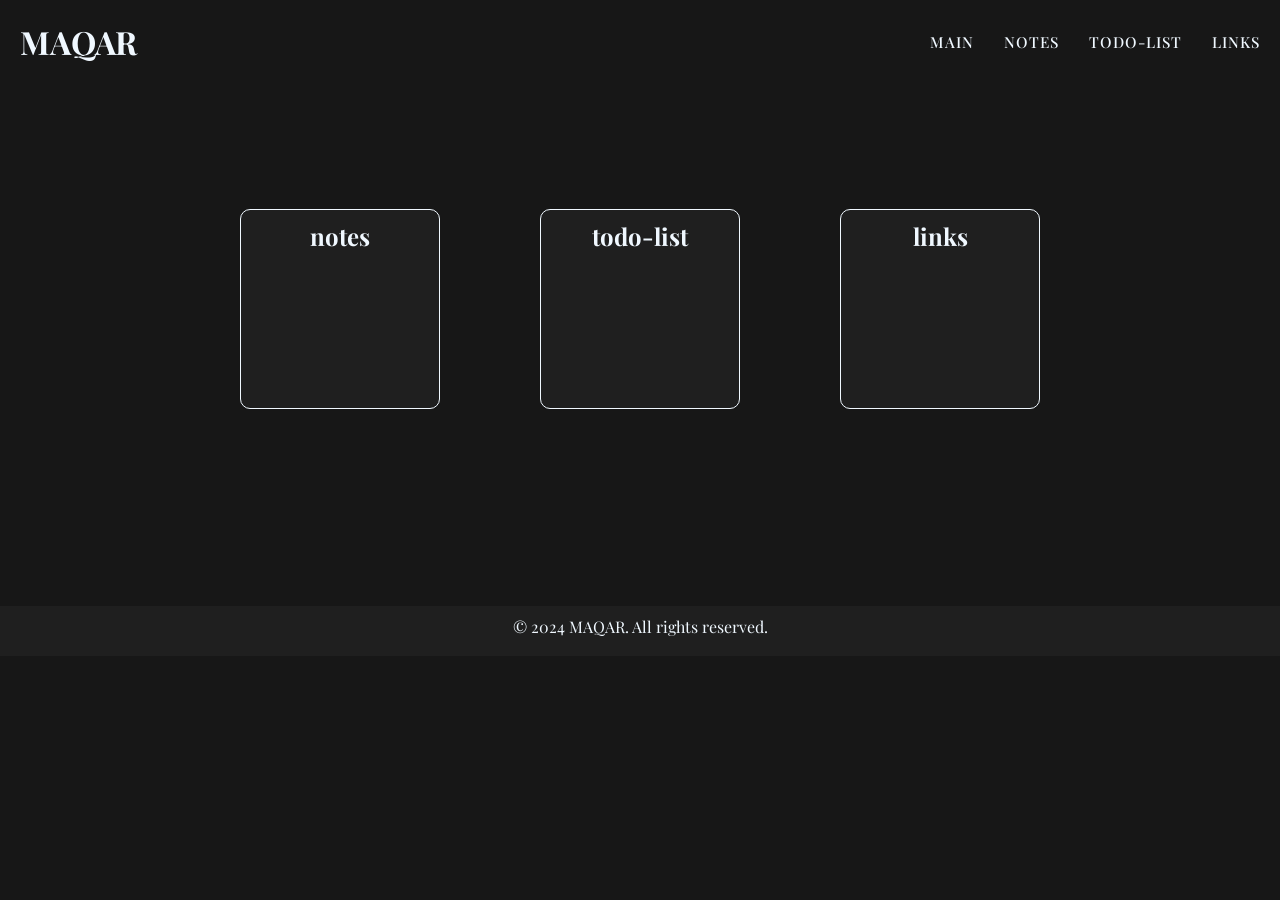
==== index.html @ eadbb210 "" ====
<!DOCTYPE html>
<html lang="en">
<head>
    <meta charset="UTF-8">
    <meta name="viewport" content="width=device-width, initial-scale=1.0">
    <title>MAQAR</title>
    <link rel="stylesheet" href="style.css">
     <link rel="preconnect" href="https://fonts.googleapis.com">
    <link rel="preconnect" href="https://fonts.gstatic.com" crossorigin>
    <link href="https://fonts.googleapis.com/css2?family=Playfair+Display:ital,wght@0,400..900;1,400..900&display=swap" rel="stylesheet">
</head>
<body>
    <main>
        <header>
            <h1>MAQAR</h1>
            <NAv>
                <ul>
                    <LI><a href="dashboard.html">MAIN</a></LI>
                    <LI><a href="notes.html">NOTES</a></LI>
                    <LI><a href="todo-list.html">TODO-LIST</a></LI>
                    <LI><a href="links.html">LINKS</a></LI>
                </ul>
            </NAv>
            <!-- time goes here -->
        </header><br><br><br><br><br><br>
        <section id="cardsContainer">

            <div id="cards">
                <div id="cardHeader"><img src="" alt=""><h2 > <a href="notes.html">notes</a></h2></div>
                

            </div>

            <div id="cards">
                <div id="cardHeader"><img src="" alt=""><h2 > <a href="todo-list.html">todo-list</a></h2></div>
                
            </div>

            <div id="cards">
                <div id="cardHeader"><img src="" alt=""><h2 > <a href="links.html">links</a></h2></div> 
            </div>

        </section>
        <br><br><br><br><br><br><br>
    </main>
    <footer>
        <p>© 2024 MAQAR. All rights reserved.</p>
    </footer>
     <script src="index.js"></script>
</body> 
</html>
---- style.css ----
*{
    margin: 0;
    padding: 0;
    box-sizing: border-box;
    font-family: "Playfair Display", serif;
    color:aliceblue;
    
}
 body{
    background-color: #171717;
    font-family: "Playfair Display", serif;
    
}

nav {
  position: static;
}

nav ul {
  list-style: none;
  display: flex;
  flex-wrap: wrap;
  gap: 30px;
  align-items: center;
}

nav a {
  text-decoration: none;
  color: aliceblue;
  font-size: 0.95rem;
  font-weight: 500;
  letter-spacing: 1px;
  position: relative;
  transition: 0.3s;
  text-transform: uppercase;
}

nav a::after {
  content: '';
  position: absolute;
  bottom: -5px;
  left: 0;
  width: 0;
  height: 2px;
  background-color: aliceblue;
  transition: 0.3s;
}

nav a:hover {
  color: aliceblue;
}

nav a:hover::after {
  width: 100%;
}

nav a.active {
  color: aliceblue;
}

nav a.active::after {
  width: 100%;
} 

header{
    display: flex;
    justify-content: space-between;
    align-items: center;
    flex-wrap: wrap;
    padding: 20px;
}

#cardsContainer{
    display: flex;
    gap: 100px;
    flex-wrap: wrap;
    justify-content: center;
    font-family: serif;
    align-items: center;
    
}
#cards{
    width: 200px;
    height: 200px;
    background-color: #1f1f1f;
    border-radius: 10px;
    display: flex;
    flex-direction: column;
    border: 1px solid aliceblue;
    transition:all 0.5s;
}
#cards:hover{
    border: 1px solid aliceblue;
    box-shadow: 0px 0px 20px aliceblue;
    scale: 1.2;
}

#cardHeader{
    display: flex;
    align-items: center;
    justify-content: center;
    padding: 10px;
} 

footer{
    color:    rgb(195, 195, 195);
    text-align: center;
    padding: 10px;
    margin-top: 50px;
    margin-bottom: 0;
    width: 100%;
    height: 50px;
    background-color: #1f1f1f;
    
}

a{
    text-decoration: none;
    color: aliceblue;
}
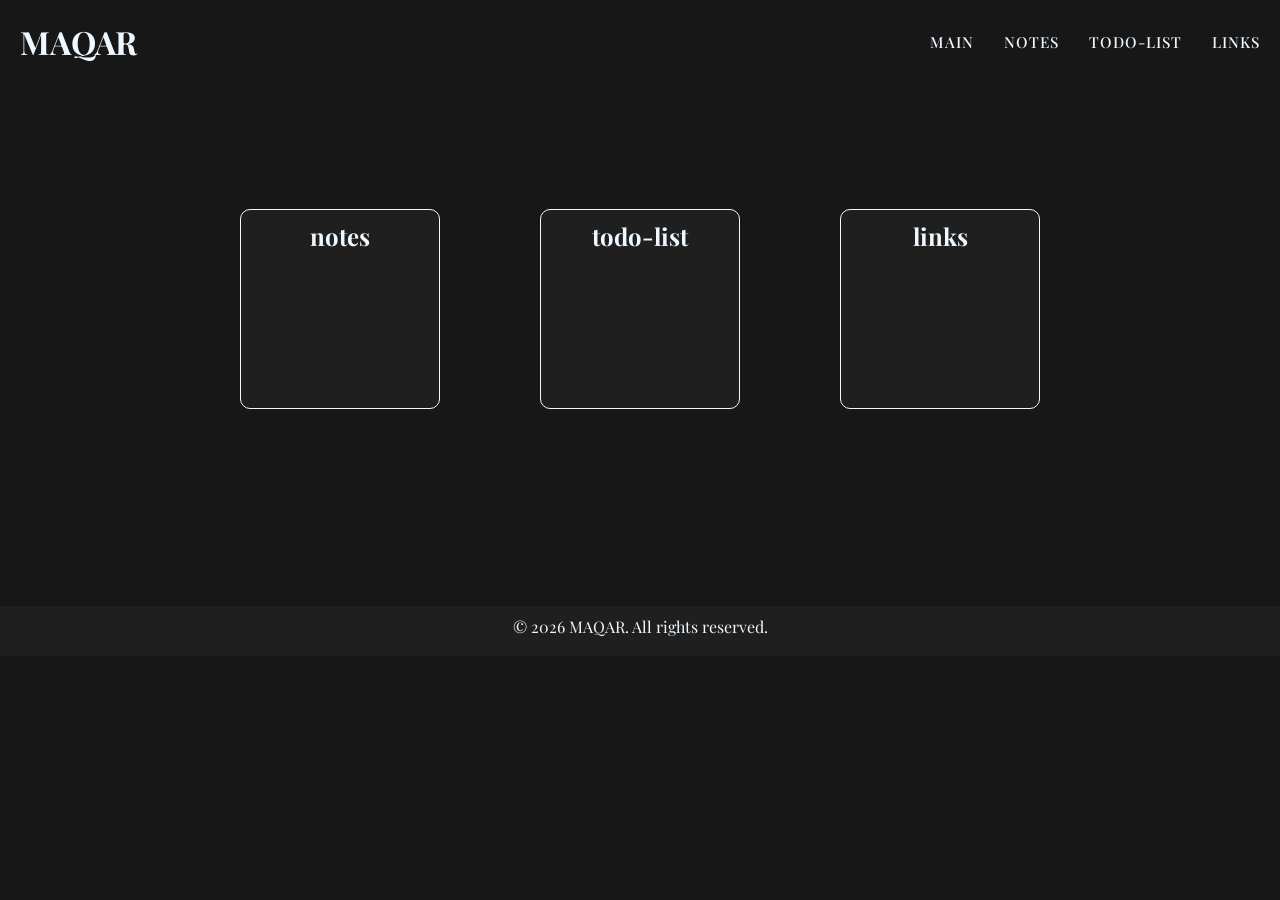
==== commit 3dca21cb: "" ====
--- a/index.html
+++ b/index.html
@@ -3,6 +3,7 @@
 <head>
     <meta charset="UTF-8">
     <meta name="viewport" content="width=device-width, initial-scale=1.0">
+    <link rel="icon" type="image/png" href="img/favicon.png">
     <title>MAQAR</title>
     <link rel="stylesheet" href="style.css">
      <link rel="preconnect" href="https://fonts.googleapis.com">
@@ -44,7 +45,7 @@
         <br><br><br><br><br><br><br>
     </main>
     <footer>
-        <p>© 2024 MAQAR. All rights reserved.</p>
+        <p>© 2026 MAQAR. All rights reserved.</p>
     </footer>
      <script src="index.js"></script>
 </body> 
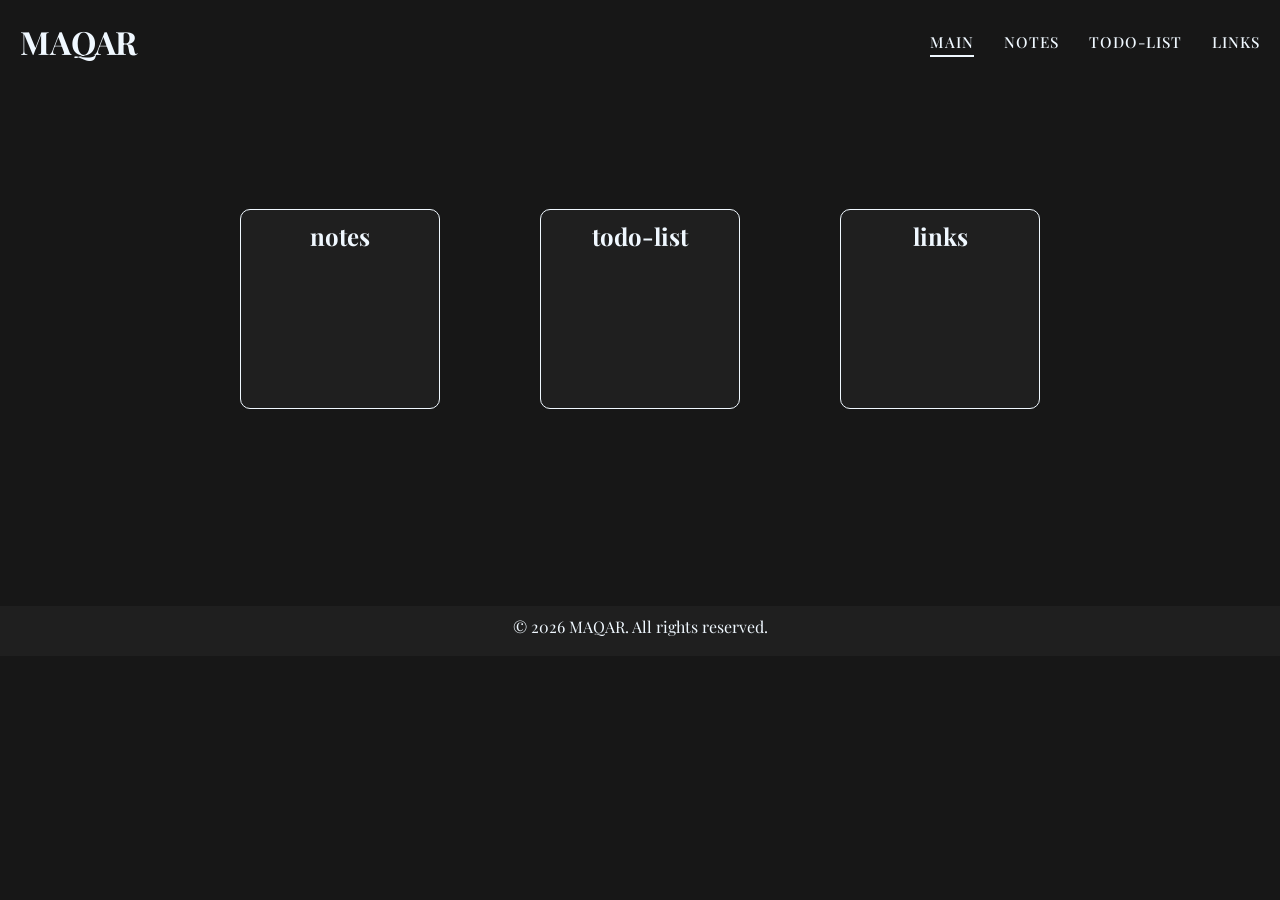
==== commit 344c12df: "fix header" ====
--- a/index.html
+++ b/index.html
@@ -16,7 +16,7 @@
             <h1>MAQAR</h1>
             <NAv>
                 <ul>
-                    <LI><a href="dashboard.html">MAIN</a></LI>
+                    <LI><a href="index.html">MAIN</a></LI>
                     <LI><a href="notes.html">NOTES</a></LI>
                     <LI><a href="todo-list.html">TODO-LIST</a></LI>
                     <LI><a href="links.html">LINKS</a></LI>
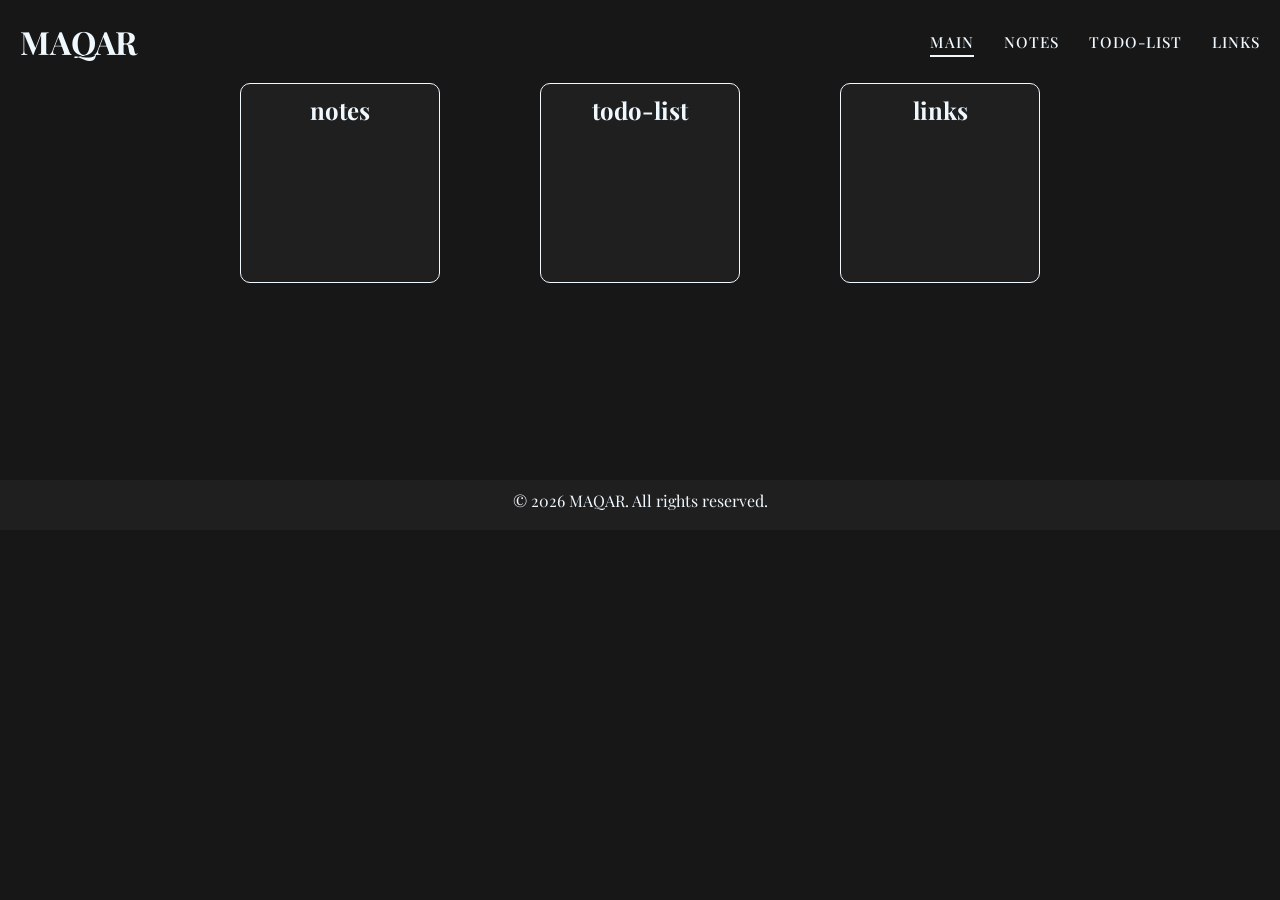
==== commit 7556ba1c: "" ====
--- a/index.html
+++ b/index.html
@@ -23,7 +23,7 @@
                 </ul>
             </NAv>
             <!-- time goes here -->
-        </header><br><br><br><br><br><br>
+        </header>
         <section id="cardsContainer">
 
             <div id="cards">
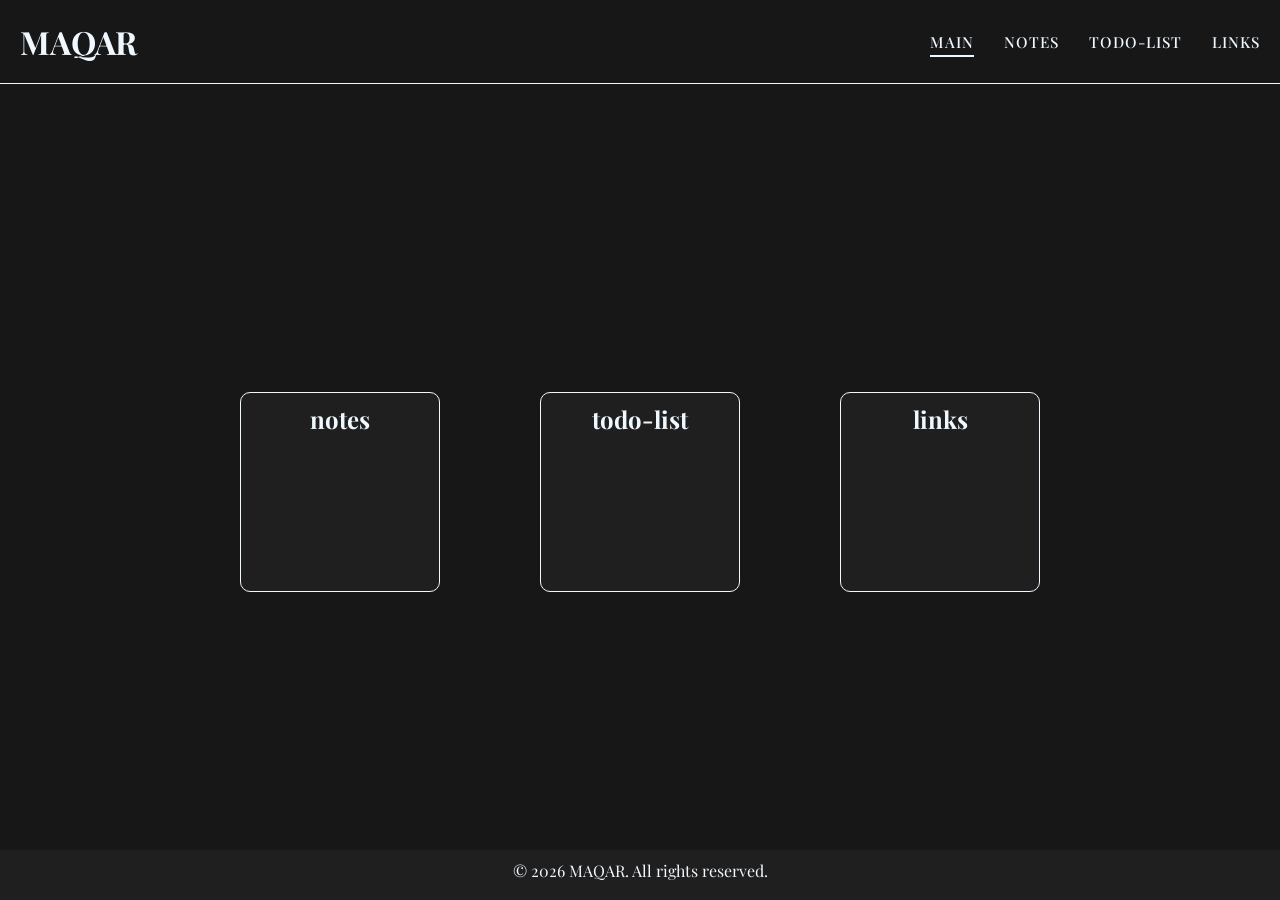
==== commit 1ee5fdb1: "styling fixes" ====
--- a/index.html
+++ b/index.html
@@ -11,19 +11,20 @@
     <link href="https://fonts.googleapis.com/css2?family=Playfair+Display:ital,wght@0,400..900;1,400..900&display=swap" rel="stylesheet">
 </head>
 <body>
+    <header>
+        <h1>MAQAR</h1>
+        <NAv>
+            <ul>
+                <LI><a href="index.html">MAIN</a></LI>
+                <LI><a href="notes.html">NOTES</a></LI>
+                <LI><a href="todo-list.html">TODO-LIST</a></LI>
+                <LI><a href="links.html">LINKS</a></LI>
+            </ul>
+        </NAv>
+        <!-- time goes here -->
+    </header>
     <main>
-        <header>
-            <h1>MAQAR</h1>
-            <NAv>
-                <ul>
-                    <LI><a href="index.html">MAIN</a></LI>
-                    <LI><a href="notes.html">NOTES</a></LI>
-                    <LI><a href="todo-list.html">TODO-LIST</a></LI>
-                    <LI><a href="links.html">LINKS</a></LI>
-                </ul>
-            </NAv>
-            <!-- time goes here -->
-        </header>
+        
         <section id="cardsContainer">
 
             <div id="cards">
@@ -42,7 +43,7 @@
             </div>
 
         </section>
-        <br><br><br><br><br><br><br>
+        
     </main>
     <footer>
         <p>© 2026 MAQAR. All rights reserved.</p>
--- a/style.css
+++ b/style.css
@@ -6,10 +6,19 @@
     color:aliceblue;
     
 }
- body{
-    background-color: #171717;
-    font-family: "Playfair Display", serif;
-    
+body{
+  display: flex;
+  margin: 0;
+  background-color: #171717;
+  font-family: "Playfair Display", serif;
+  min-height: 100vh;
+  flex-direction: column;
+}
+main{
+  flex: 1;
+  display: flex;
+  justify-content: center;
+  align-items: center;
 }
 
 nav {
@@ -68,6 +77,7 @@
     align-items: center;
     flex-wrap: wrap;
     padding: 20px;
+    border-bottom: 1px solid aliceblue;
 }
 
 #cardsContainer{
@@ -103,18 +113,39 @@
 } 
 
 footer{
-    color:    rgb(195, 195, 195);
-    text-align: center;
-    padding: 10px;
-    margin-top: 50px;
-    margin-bottom: 0;
-    width: 100%;
-    height: 50px;
-    background-color: #1f1f1f;
-    
+  position: fixed;
+  bottom: 0;
+  color:    rgb(195, 195, 195);
+  text-align: center;
+  padding: 10px;
+  margin-top: 50px;
+  margin-bottom: 0;
+  width: 100%;
+  height: 50px;
+  background-color: #1f1f1f;
 }
 
 a{
     text-decoration: none;
     color: aliceblue;
+}
+
+@media (max-width: 768px) {
+  .listsContainer {
+    grid-template-columns: 1fr;
+    padding: 20px;
+  }
+
+  header {
+    padding: 20px;
+    gap: 20px;
+  }
+
+  header h1 {
+    font-size: 1.5rem;
+  }
+
+  nav ul {
+    gap: 15px;
+  }
 }
